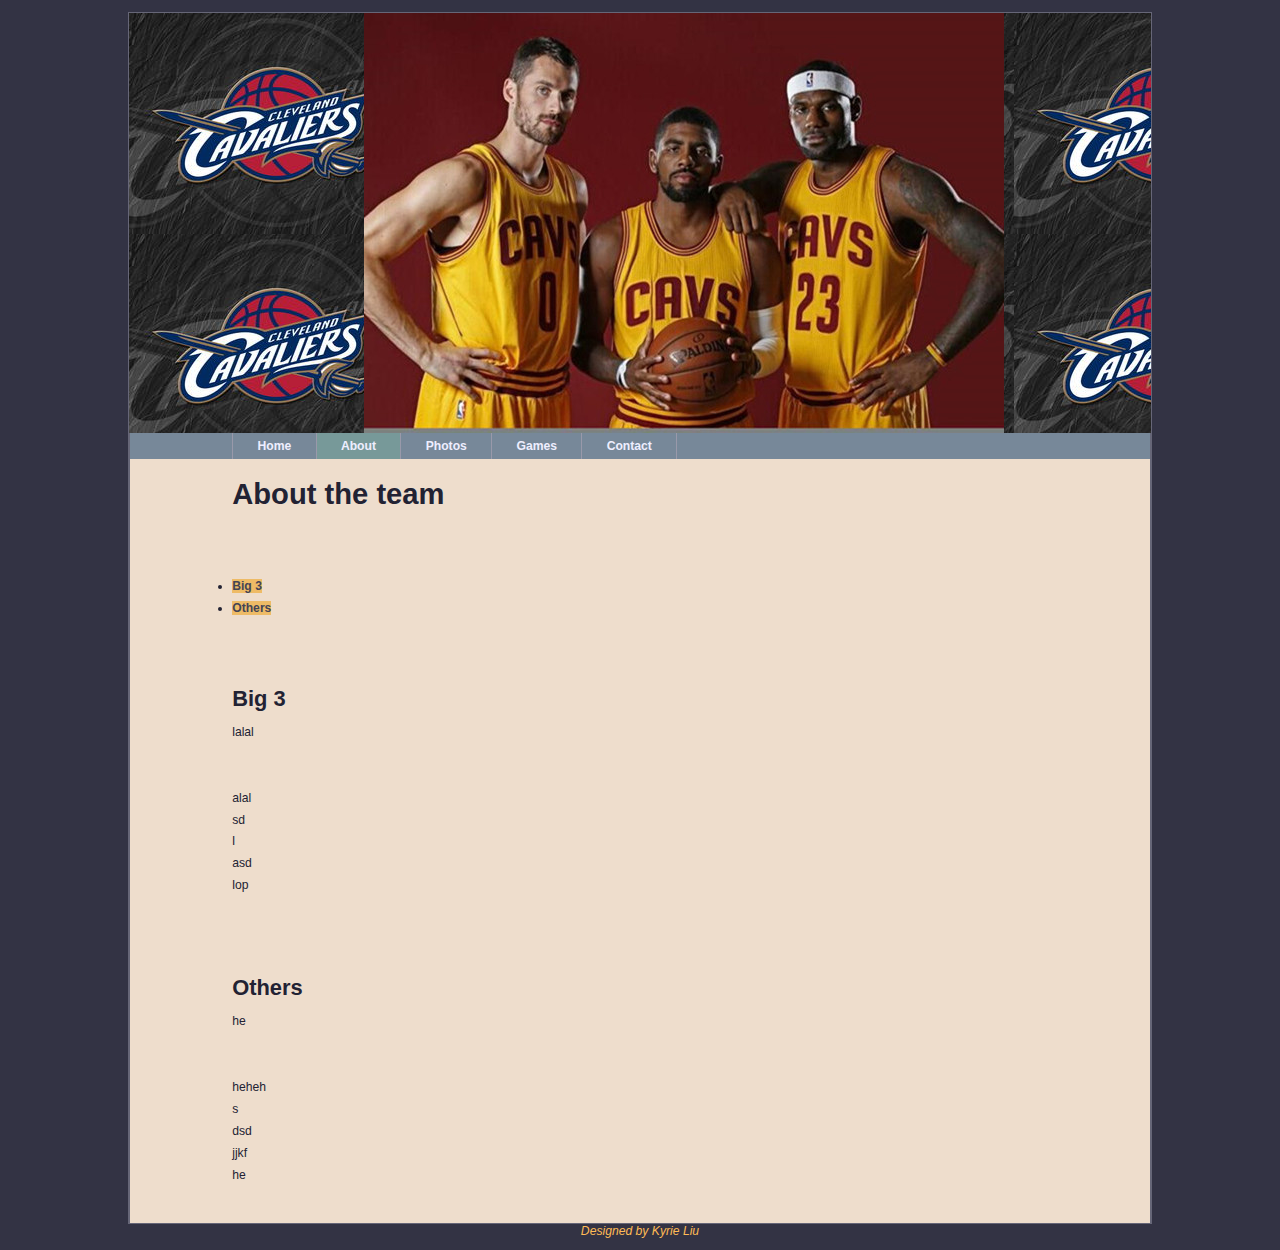
==== pages/about.html @ b4eb0574 "changes log" ====
<html>
    <head>
        <meta charset="utf-8"/>
        <title>About</title>
        <link rel="icon" href="../images/clelogo.jpg">
        <link rel="stylesheet" media="screen" href="../style/basic.css">
    </head>
    
    <body>
        <header>
            <img class="theme_pic" src="../images/mediapic.jpg">
            <nav>
                <ul>
                    <li><a href="../index.html">Home</a></li>
                    <li><a href="../pages/about.html" class="here">About</a></li>
                    <li><a href="../pages/photos.html" target="_blank">Photos</a></li>
                    <li><a href="../pages/game.html" target="_blank">Games</a></li>
                    <li><a href="../pages/contact.html" target="_blank">Contact</a></li>
                </ul>
            </nav>
            <article>
                <h1>About the team</h1>
<!--                <nav>-->
                    <ul>
                        <li><a href="#big3">Big 3</a></li>
                        <li><a href="#others">Others</a></li>
                    </ul>
<!--                </nav>-->
                <section id="big3">
                    <h2>Big 3</h2>
                    <p>lalal<br><br><br>alal<br>sd<br>l<br>asd<br>lop</p>
                </section>
                
                <section id="others">
                    <h2>Others</h2>
                    <p>he<br><br><br>heheh<br>s<br>dsd<br>jjkf<br>he</p>
                </section>
            </article>
            
            
        </header>
        
        
        <footer>
            <address>Designed by Kyrie Liu</address>
        </footer>
        <script src="../script/global.js"></script>
    </body>
</html>
---- style/basic.css ----
@import url(layout.css);
@import url(color.css);
@import url(typography.css);
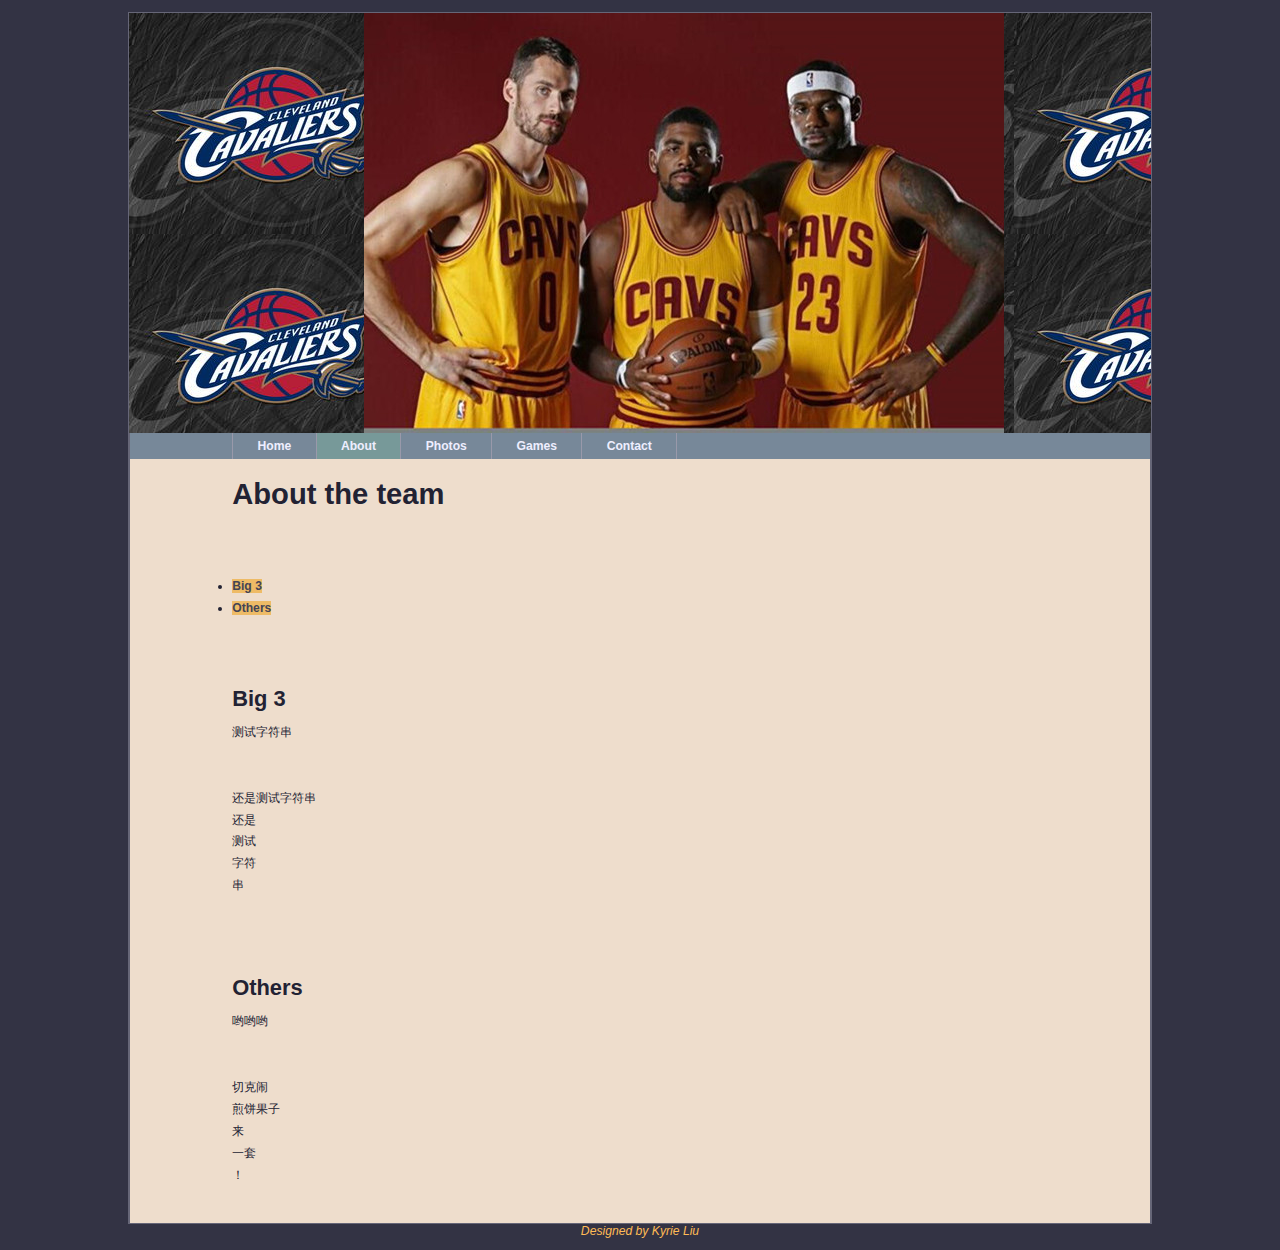
==== commit 81a6ba45: "Update about.html" ====
--- a/pages/about.html
+++ b/pages/about.html
@@ -28,12 +28,12 @@
 <!--                </nav>-->
                 <section id="big3">
                     <h2>Big 3</h2>
-                    <p>lalal<br><br><br>alal<br>sd<br>l<br>asd<br>lop</p>
+                    <p>测试字符串<br><br><br>还是测试字符串<br>还是<br>测试<br>字符<br>串</p>
                 </section>
                 
                 <section id="others">
                     <h2>Others</h2>
-                    <p>he<br><br><br>heheh<br>s<br>dsd<br>jjkf<br>he</p>
+                    <p>哟哟哟<br><br><br>切克闹<br>煎饼果子<br>来<br>一套<br>！</p>
                 </section>
             </article>
             
